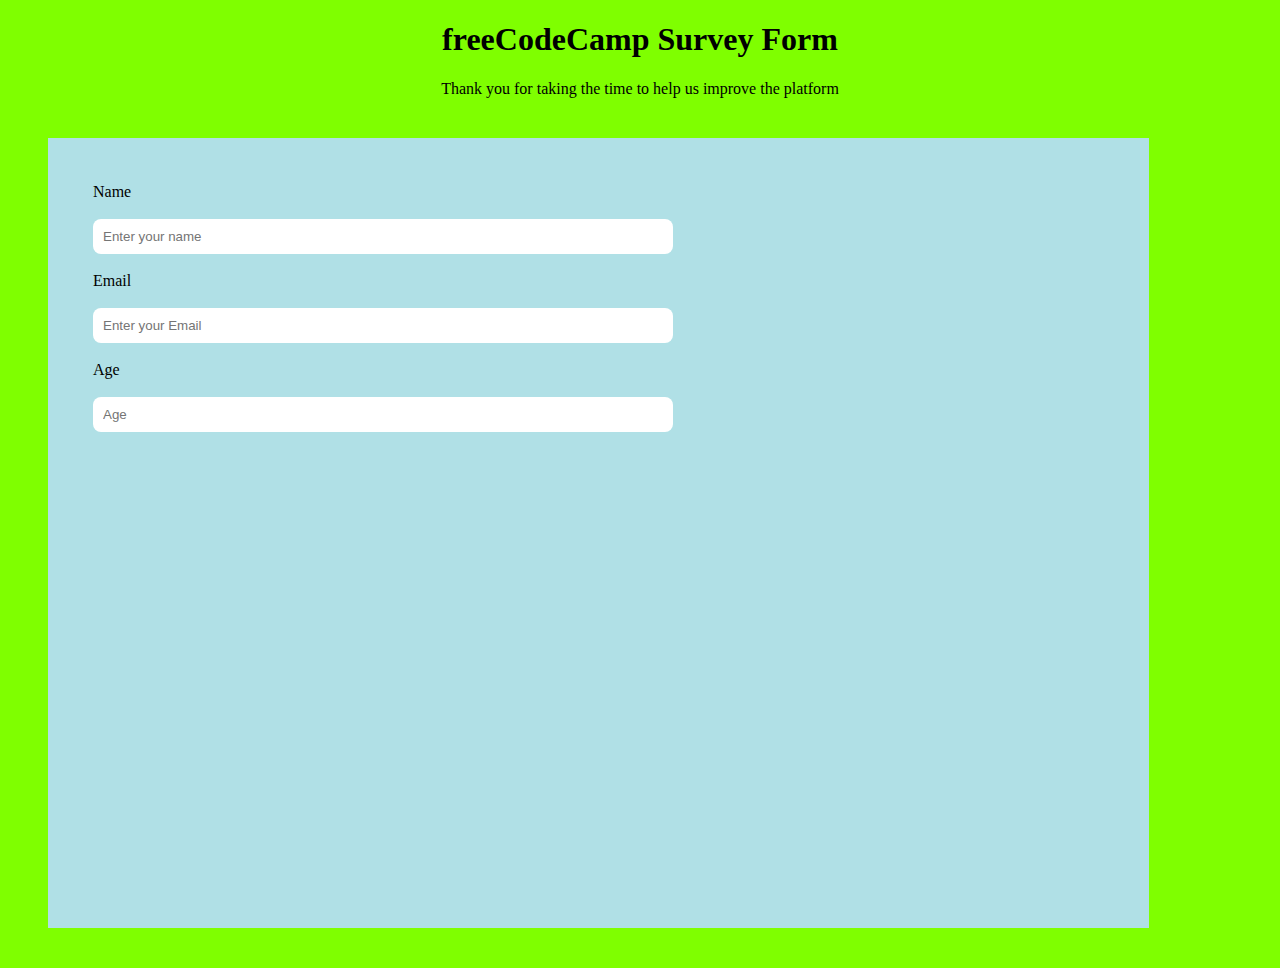
==== survey.html @ 07997cf0 "added input elelments" ====
<!DOCTYPE html>
<html lang="en">
<head>
    <link rel="stylesheet" href="style.css">
    <meta charset="UTF-8">
    <meta http-equiv="X-UA-Compatible" content="IE=edge">
    <meta name="viewport" content="width=device-width, initial-scale=1.0">
    <title>Document</title>
</head>
<body>
    <h1 id="title">freeCodeCamp Survey Form</h1>
    <p id="description">Thank you for taking the time to help us improve the platform </p>


    <form action="" id="surveyform">
<label for="name">Name</label><br> <br>
<input type="text" name="name" id="name" placeholder="Enter your name">
<br>
<br>
      <label for="email">Email</label> <br> <br>
          <input type="email" name="email" id="email" placeholder="Enter your Email">
          <br>
          <br>
          

          <label for="number">Age</label> <br> <br>
          <input type="number" name="number" id="number" min="10"
          max="99" placeholder="Age">
    
    </form>
</body>
</html>
---- style.css ----
body{
    background-color: chartreuse;
}

h1, p {
    text-align: center;
}
form{
    min-height: 700px;
    max-width: 80%;
    background-color: powderblue; 
    padding: 45px;
    margin:  40px;

}
#number, #name, #email{
    padding: 10px;
    width: 35rem;
    border: none;
    border-radius: 8px;

    
}
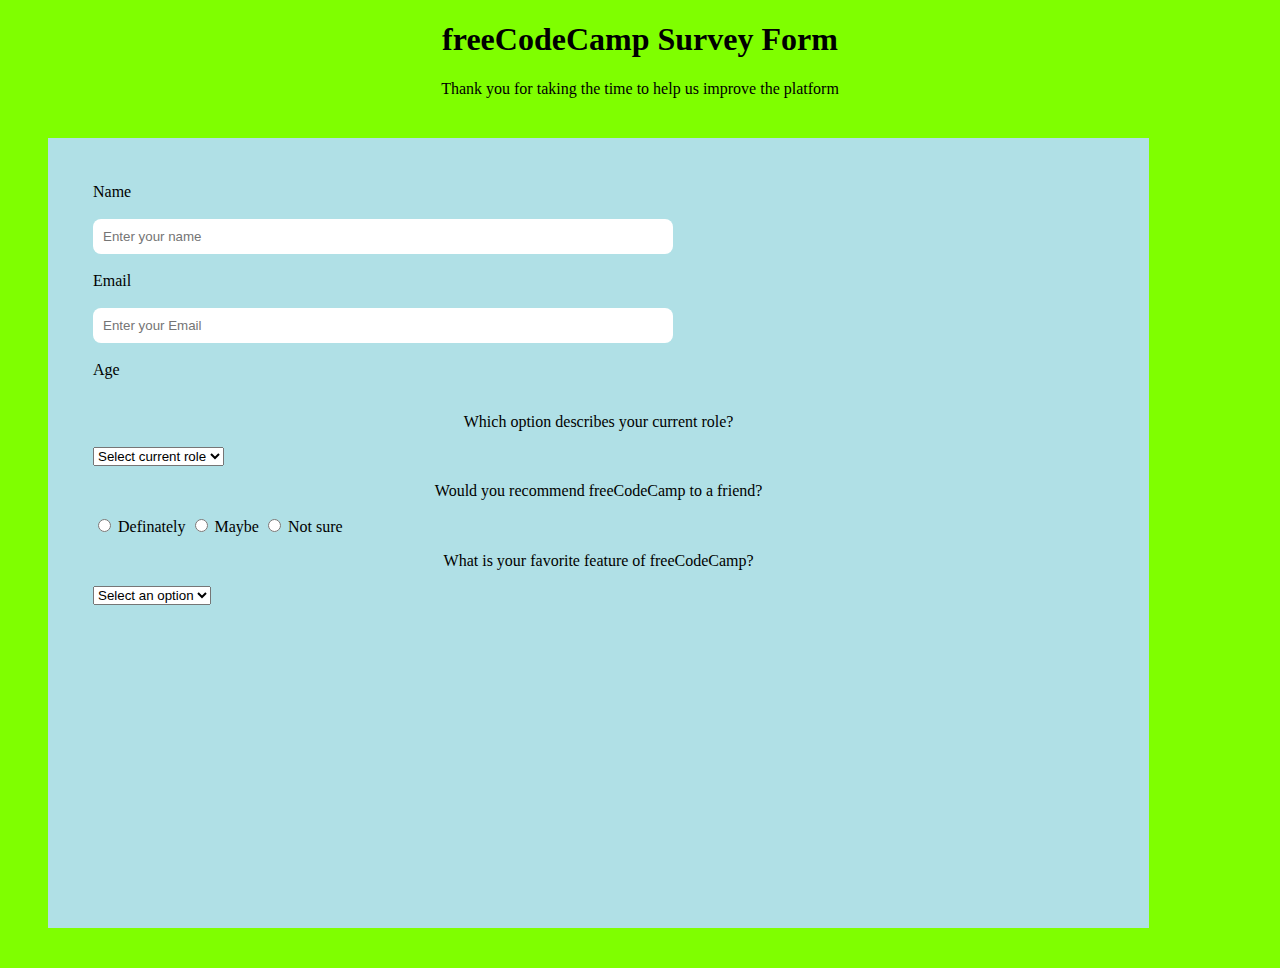
==== commit 03c1e4f2: "p commit" ====
--- a/survey.html
+++ b/survey.html
@@ -24,8 +24,27 @@
           
 
           <label for="number">Age</label> <br> <br>
-          <input type="number" name="number" id="number" min="10"
-          max="99" placeholder="Age">
+          <p>Which option describes your current role?</p>
+            <select name="" id="">
+                <option value="0">Select current role</option>
+                <option value="1">Student</option>
+                <option value="2">Full Time Job</option>
+                <option value="3">Full Time Leaner</option>
+                <option value="4">Prefer not to say</option>
+                <option value="5">Other</option>
+            </select>
+                <p>Would you recommend freeCodeCamp to a friend?</p>
+                <label for="definately"> <input type="radio" name="recommend" value="recommend" required> Definately</label>
+                <label for="maybe" > <input type="radio" name="recommend" value="recommend" required> Maybe</label>
+                <label for="not sure" > <input type="radio" name="recommend" value="recommend" required> Not sure</label>
+                <p>What is your favorite feature of freeCodeCamp?</p>
+            <select name="" id="">
+                <option value="">Select an option</option>
+                <option value="1">Projects</option>
+                <option value="2">Challanges</option>
+                <option value="3">Community</option>
+                <option value="4">Open Source</option>
+            </select>
     
     </form>
 </body>
